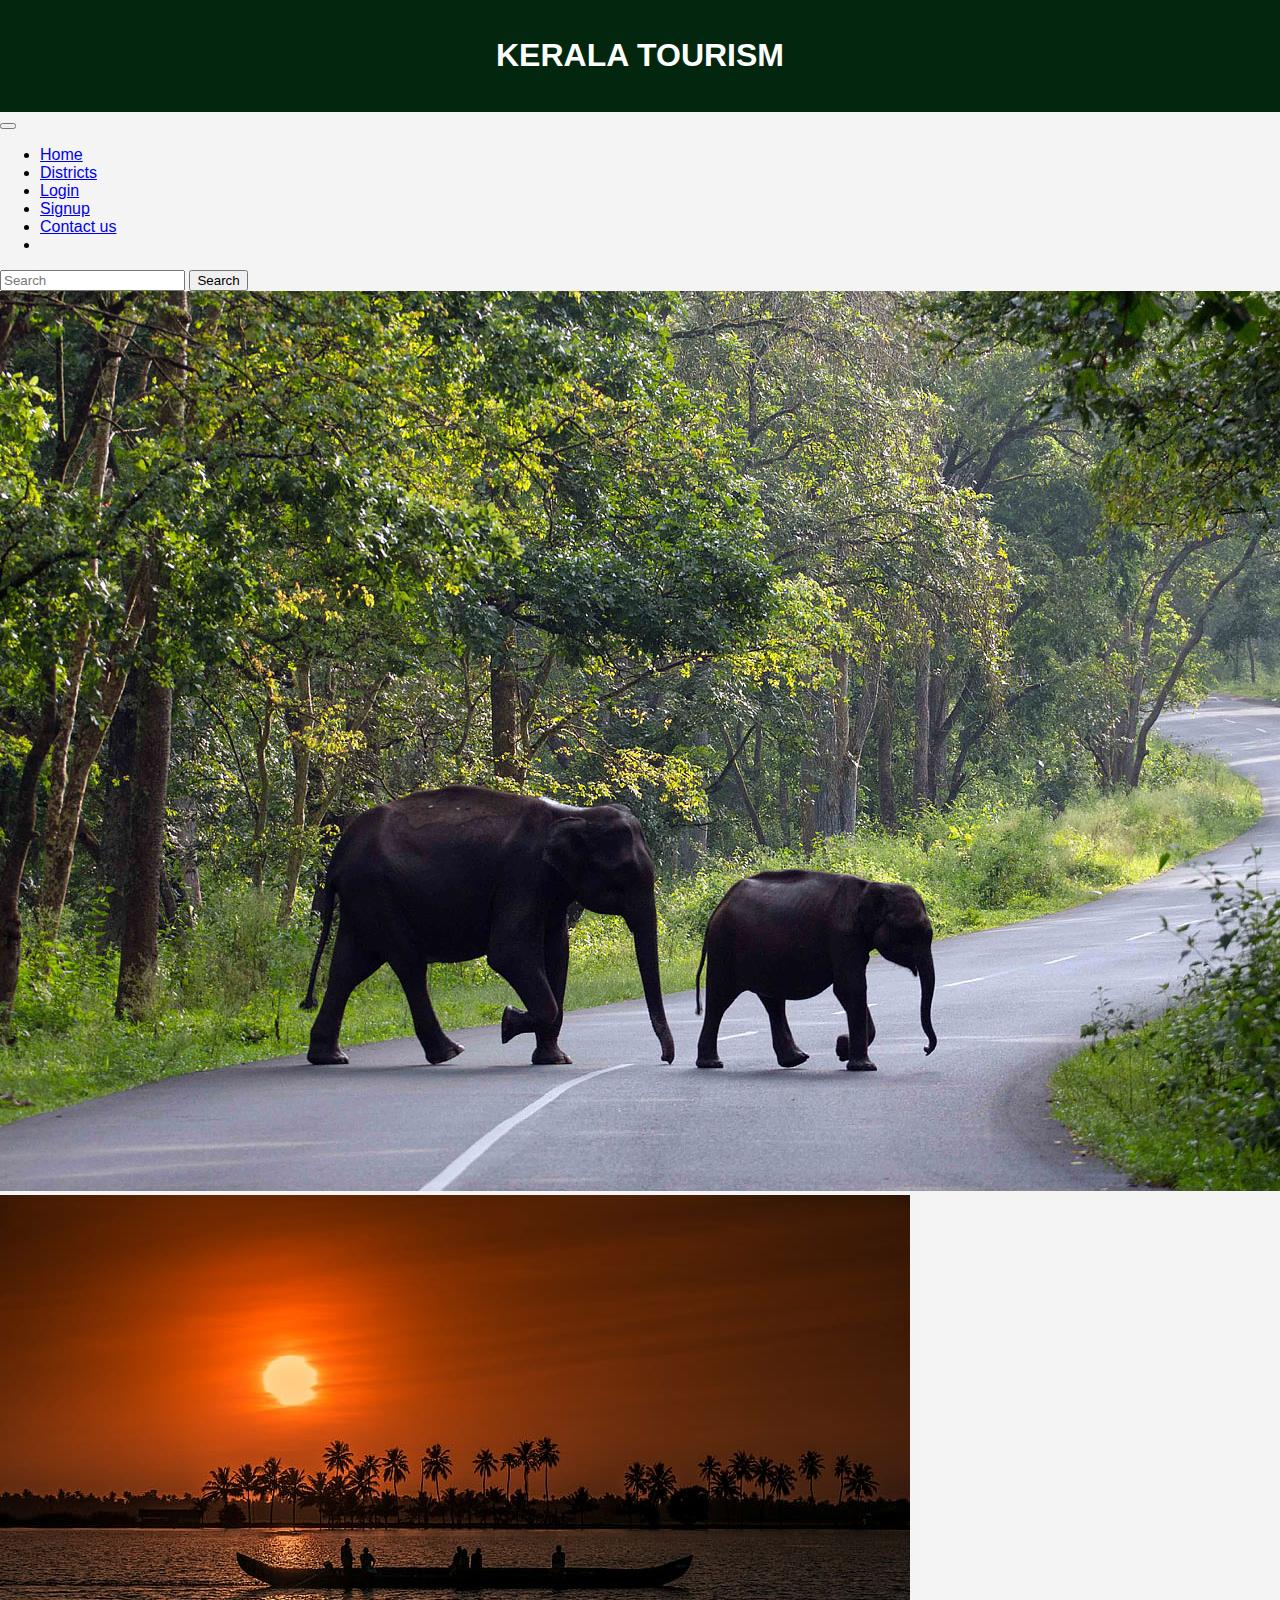
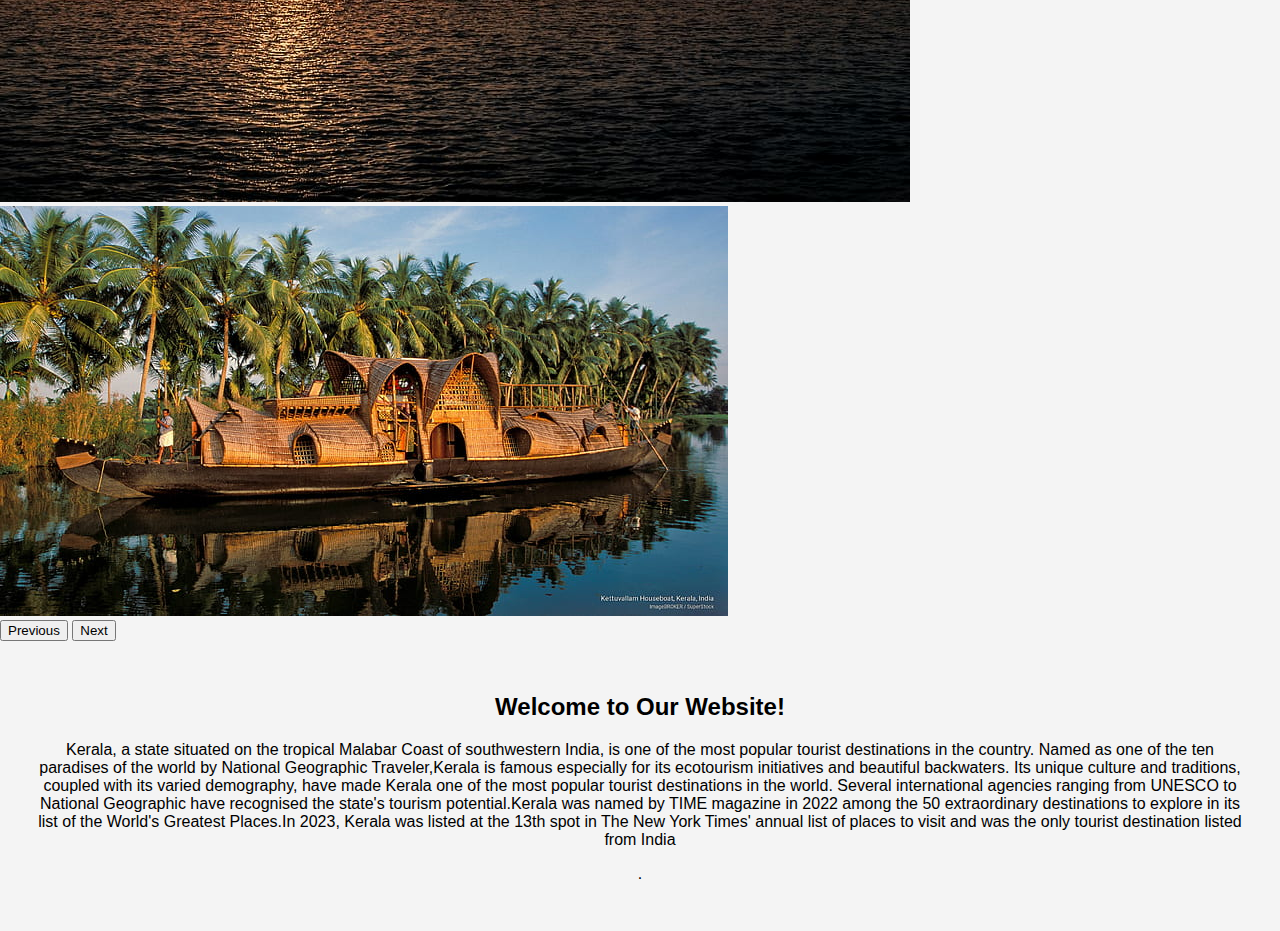
==== index.html @ a5051e2e "first commit" ====
<!DOCTYPE html>
<html lang="en">
<head>
    <meta charset="UTF-8">
    <meta name="viewport" content="width=device-width, initial-scale=1.0">
    <title>Your Website</title>
    <style>
        body {
            font-family: Arial, sans-serif;
            margin: 0;
            padding: 0;
            background-color: #f4f4f4;
        }

        header {
            background-color: #02270e;
            color: #fff;
            padding: 1em;
            text-align: center;
        }

        section {
            padding: 2em;
            text-align: center;
        }
    </style>
    <link href="https://cdn.jsdelivr.net/npm/bootstrap@5.3.2/dist/css/bootstrap.min.css" rel="stylesheet" integrity="sha384-T3c6CoIi6uLrA9TneNEoa7RxnatzjcDSCmG1MXxSR1GAsXEV/Dwwykc2MPK8M2HN" crossorigin="anonymous">
</head>
<body>
    <header>
        <h1>KERALA TOURISM</h1>
    </header>
    <nav class="navbar navbar-expand-lg bg-body-tertiary">
  <div class="container-fluid">
    <a class="navbar-brand" href="#"></a>
    <button class="navbar-toggler" type="button" data-bs-toggle="collapse" data-bs-target="#navbarSupportedContent" aria-controls="navbarSupportedContent" aria-expanded="false" aria-label="Toggle navigation">
      <span class="navbar-toggler-icon"></span>
    </button>
    <div class="collapse navbar-collapse" id="navbarSupportedContent">
      <ul class="navbar-nav me-auto mb-2 mb-lg-0">
        <li class="nav-item">
          <a class="nav-link active" aria-current="page" href="#">Home</a>
        </li>
        <li class="nav-item">
            <a class="nav-link" href="Districts.html">Districts</a>
          </li>
        <li class="nav-item">
          <a class="nav-link" href="Login.html">Login</a>
        </li>
        <li class="nav-item">
            <a class="nav-link" href="Signup.html">Signup</a>
          </li>
          <li class="nav-item">
            <a class="nav-link" href="#">Contact us</a>
          </li>
        
          
        </li>
        <li class="nav-item">
          <a class="nav-link disabled" aria-disabled="true"></a>
        </li>
      </ul>
      <form class="d-flex" role="search">
        <input class="form-control me-2" type="search" placeholder="Search" aria-label="Search">
        <button class="btn btn-outline-success" type="submit">Search</button>
      </form>
    </div>
  </div>
</nav>
<div id="carouselExampleAutoplaying" class="carousel slide" data-bs-ride="carousel">
    <div class="carousel-inner">
      <div class="carousel-item active">
        <img src="img/elephant.jpg" class="d-block w-100" alt="...">
      </div>
      <div class="carousel-item">
        <img src="img/sunset.jpg" class="d-block w-100" alt="...">
      </div>
      <div class="carousel-item">
        <img src="img/kettuvallam.jpg" class="d-block w-100" alt="...">
        
      </div>
    </div>
    <button class="carousel-control-prev" type="button" data-bs-target="#carouselExampleAutoplaying" data-bs-slide="prev">
      <span class="carousel-control-prev-icon" aria-hidden="true"></span>
      <span class="visually-hidden">Previous</span>
    </button>
    <button class="carousel-control-next" type="button" data-bs-target="#carouselExampleAutoplaying" data-bs-slide="next">
      <span class="carousel-control-next-icon" aria-hidden="true"></span>
      <span class="visually-hidden">Next</span>
    </button>
  </div>
   
    <section>
        <h2>Welcome to Our Website!</h2>
        <p>Kerala, a state situated on the tropical Malabar Coast of southwestern India, is one of the most popular tourist destinations in the country. Named as one of the ten paradises of the world by National Geographic Traveler,Kerala is famous especially for its ecotourism initiatives and beautiful backwaters. Its unique culture and traditions, coupled with its varied demography, have made Kerala one of the most popular tourist destinations in the world. Several international agencies ranging from UNESCO to National Geographic have recognised the state's tourism potential.Kerala was named by TIME magazine in 2022 among the 50 extraordinary destinations to explore in its list of the World's Greatest Places.In 2023, Kerala was listed at the 13th spot in The New York Times' annual list of places to visit and was the only tourist destination listed from India</p>
        <p>.</p>
        <script src="https://cdn.jsdelivr.net/npm/bootstrap@5.3.2/dist/js/bootstrap.bundle.min.js" integrity="sha384-C6RzsynM9kWDrMNeT87bh95OGNyZPhcTNXj1NW7RuBCsyN/o0jlpcV8Qyq46cDfL" crossorigin="anonymous"></script>
    </section>
</body>
</html>
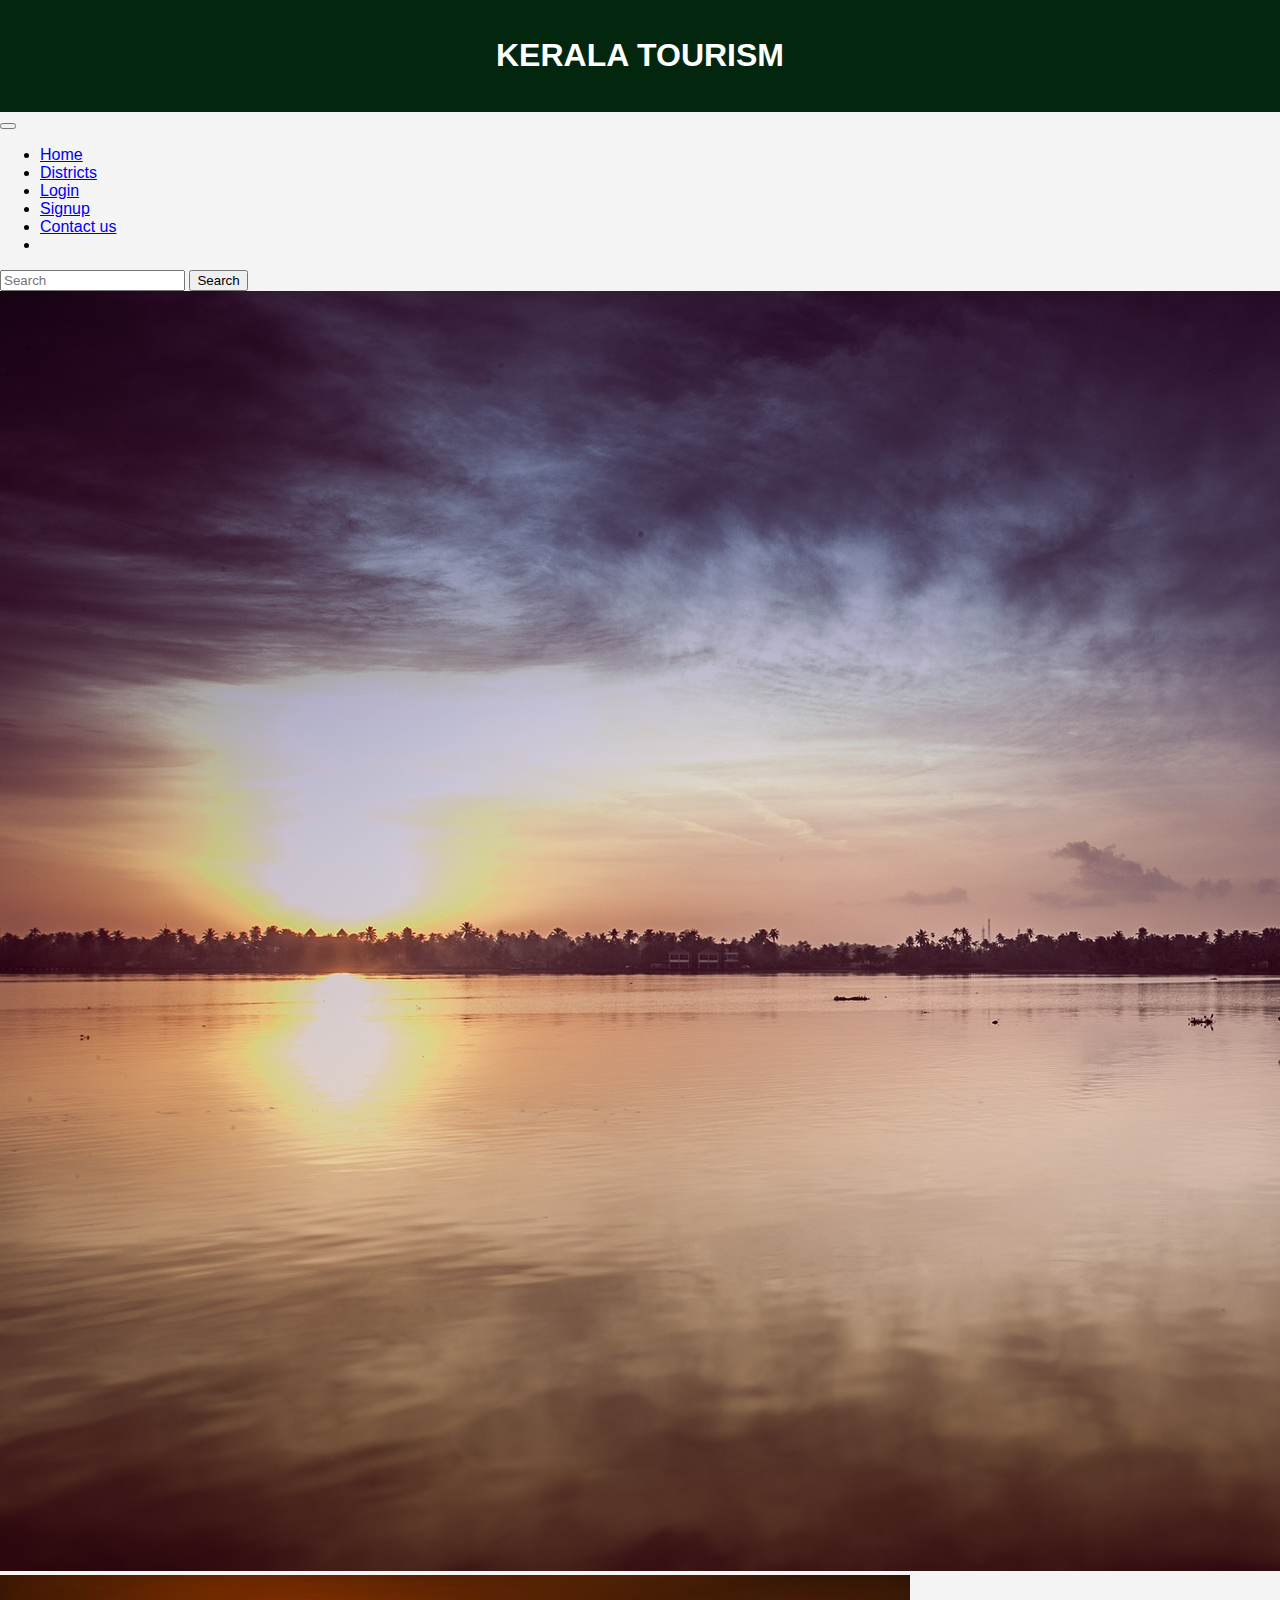
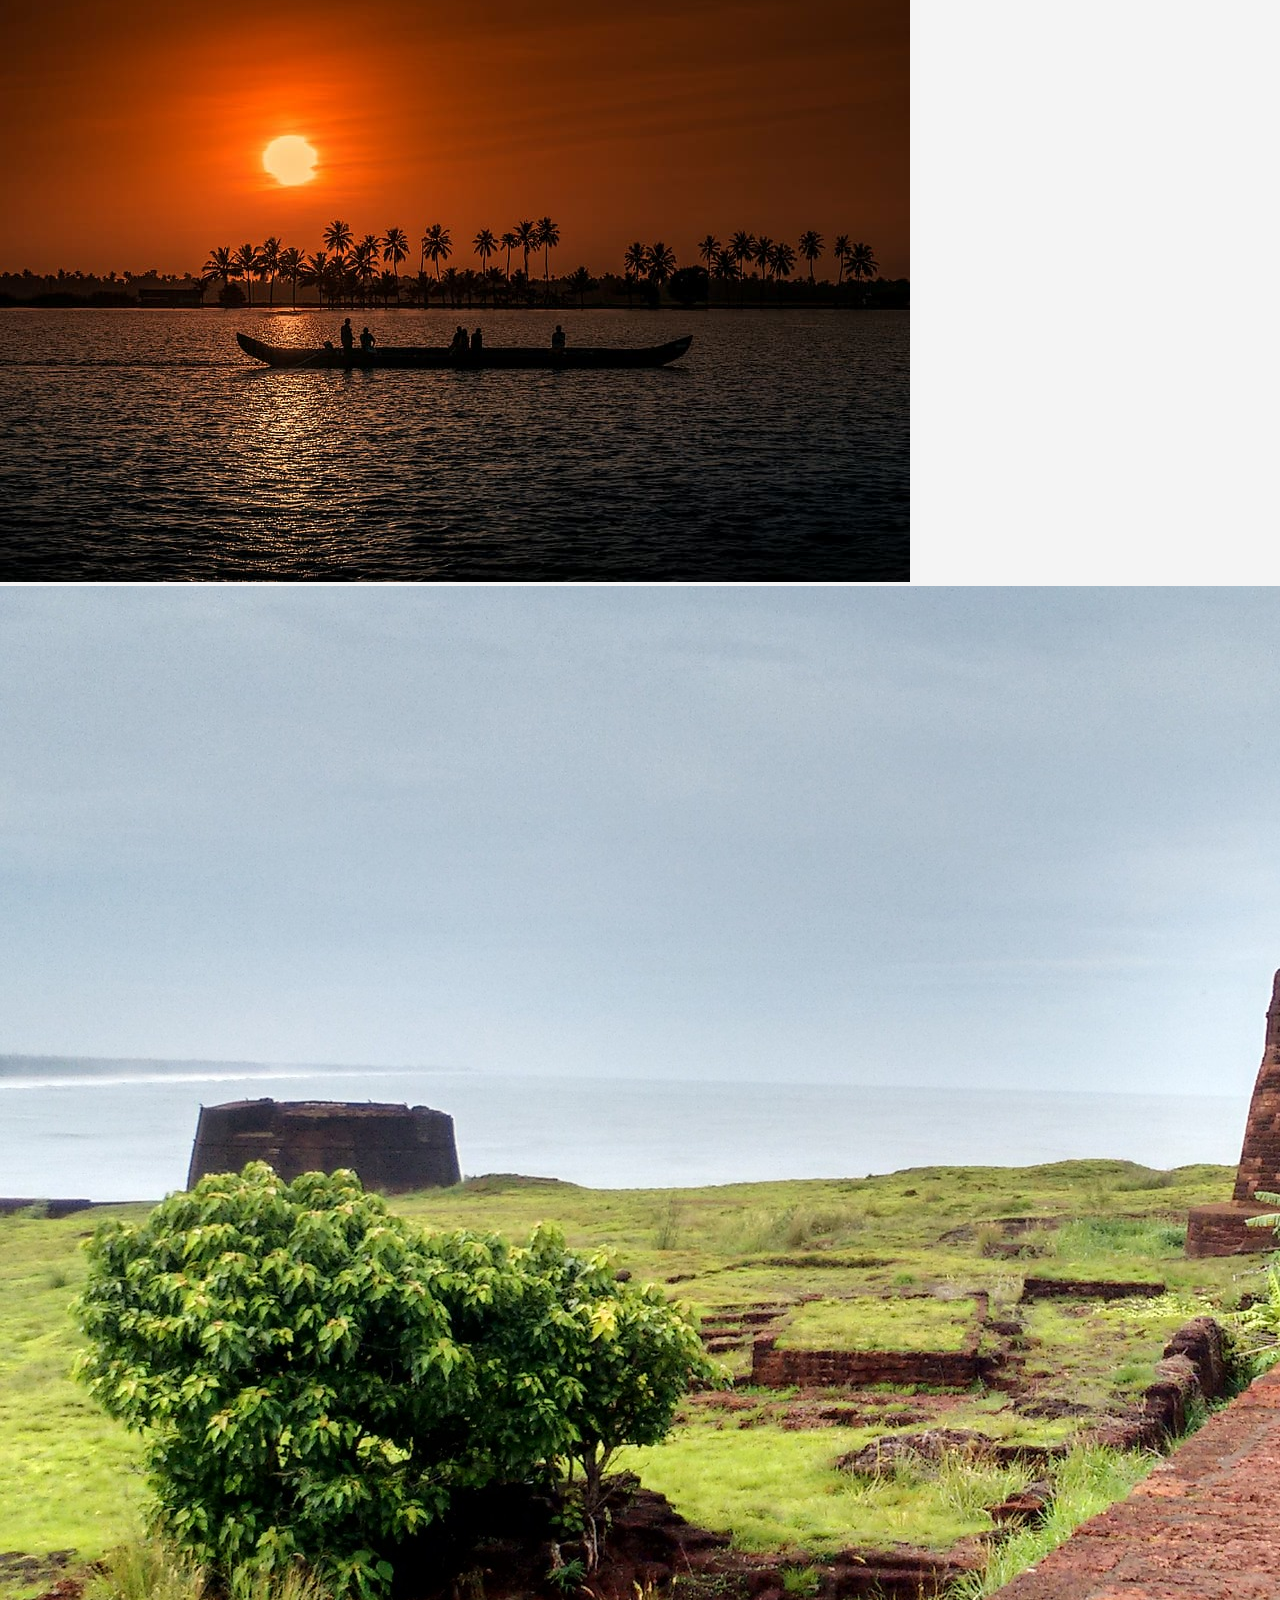
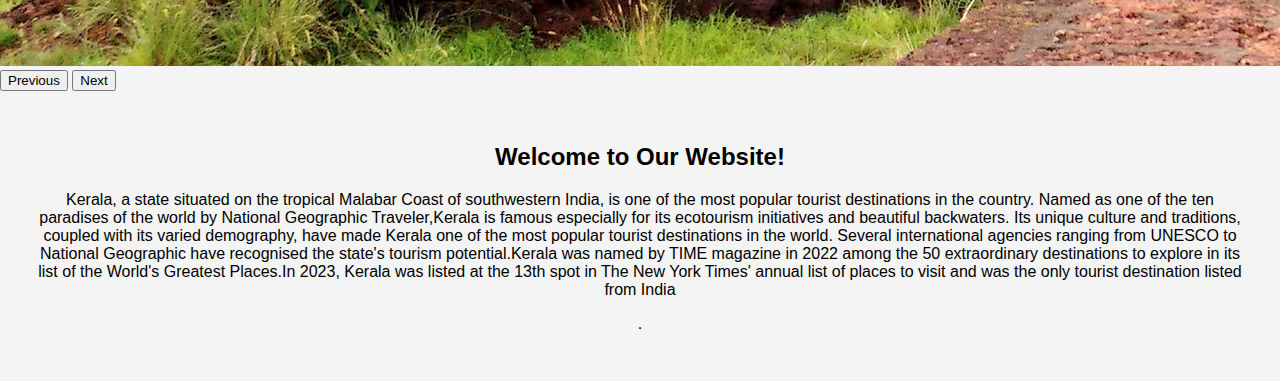
==== commit 0dd1b27c: "first commit" ====
--- a/index.html
+++ b/index.html
@@ -51,7 +51,7 @@
             <a class="nav-link" href="Signup.html">Signup</a>
           </li>
           <li class="nav-item">
-            <a class="nav-link" href="#">Contact us</a>
+            <a class="nav-link" href="contactus.html">Contact us</a>
           </li>
         
           
@@ -70,13 +70,13 @@
 <div id="carouselExampleAutoplaying" class="carousel slide" data-bs-ride="carousel">
     <div class="carousel-inner">
       <div class="carousel-item active">
-        <img src="img/elephant.jpg" class="d-block w-100" alt="...">
+        <img src="img/bg1.jpg" class="d-block w-100" alt="...">
       </div>
       <div class="carousel-item">
         <img src="img/sunset.jpg" class="d-block w-100" alt="...">
       </div>
       <div class="carousel-item">
-        <img src="img/kettuvallam.jpg" class="d-block w-100" alt="...">
+        <img src="img/bg3.jpg" class="d-block w-100" alt="...">
         
       </div>
     </div>
